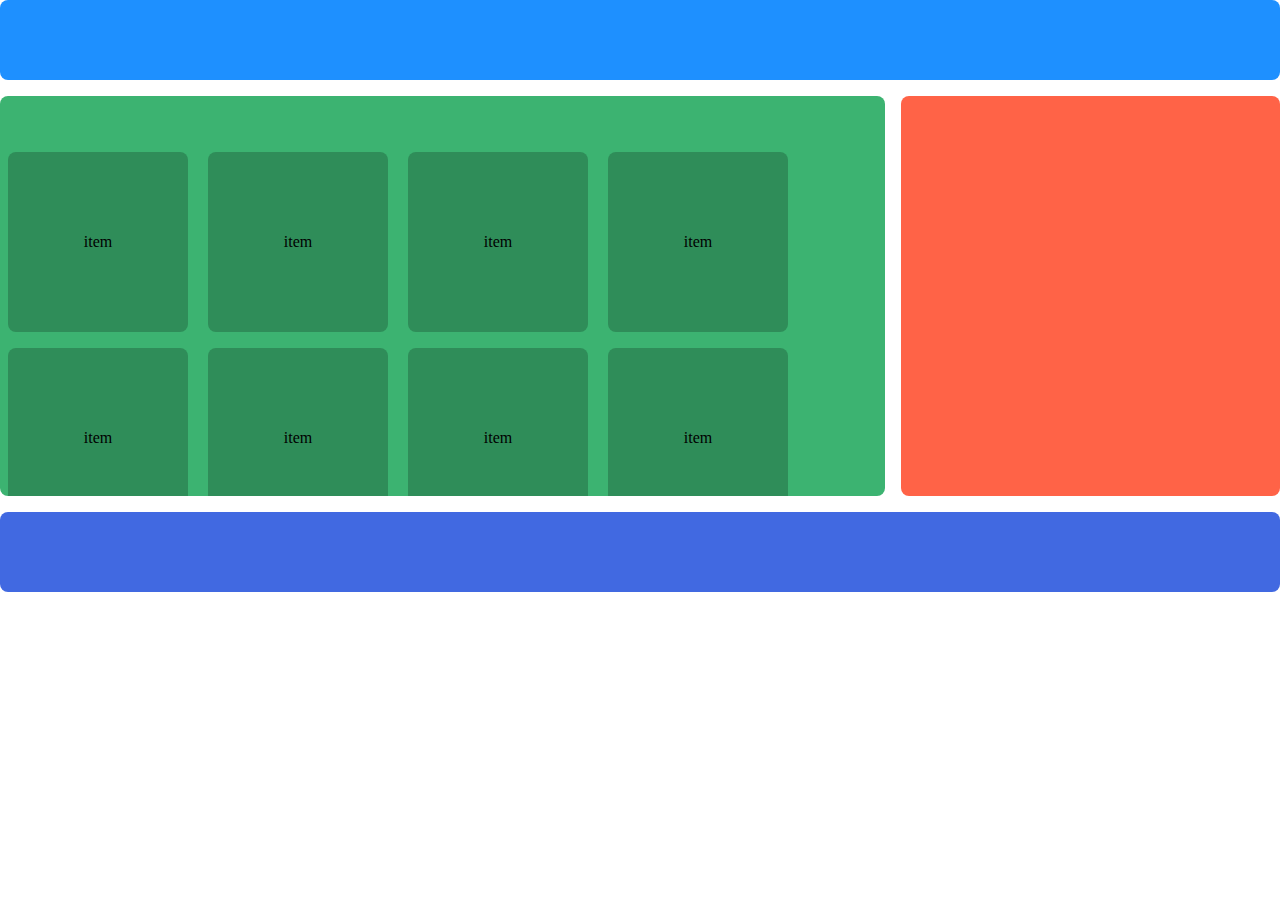
==== W4-S2-Practice-FlexBox/START CODE/exercise-3.html @ bae90b7a "Finish" ====
<!DOCTYPE html>
<html lang="en">
<head>
   <meta charset="UTF-8">
   <meta name="viewport" content="width=], initial-scale=1.0">
   <title>Exercise-3</title>
   <style>
      *{
         border-radius: 0.5rem;
         /* margin: 1rem; */
      }
      body{
         padding: 0;
         margin: 0;
      }
      .container{
         display: flex;
         flex-direction: column;
         row-gap: 1rem;
         width: 100%;
      }
      header{
         background-color: #1e90ff;
         height: 5rem;
         width: 100%;
         align-self: flex-start;
         flex-grow: 0;
      }
      .midle{
         display: flex;
         flex-grow: 1;
         column-gap: 1rem;
         height: 25rem;
      }
      main{
         background-color: #3cb371;
         width: 70vw;
         padding: 3rem 0rem 0rem 0rem;
         overflow: hidden;
         /* display: flex; */
         /* flex-wrap: wrap; */
      }
      .item{
         background-color: #2f8d59;
         margin:0.5rem;
         width: 20vh;
         height: 20vh;
         display: inline-flex;
         justify-content: center;
         align-items: center;
      }
      .sidebar{
         background-color: #ff6347;
         width: 30vw;
      }
      footer{
         background-color: #4169e1;
         height: 5rem;
         width: 100%;
         align-self: flex-end;
         flex-grow: 0;
      }
   </style>
</head>
<body>
   <div class="container">
      <header></header>
      <div class="midle">
         <main>
            <div class="item">item</div>
            <div class="item">item</div>
            <div class="item">item</div>
            <div class="item">item</div>
            <div class="item">item</div>
            <div class="item">item</div>
            <div class="item">item</div>
            <div class="item">item</div>
            <div class="item">item</div>
            <div class="item">item</div>
            <div class="item">item</div>
         </main>
         <div class="sidebar"></div>
      </div>
      <footer></footer>
   </div>
</body>
</html>
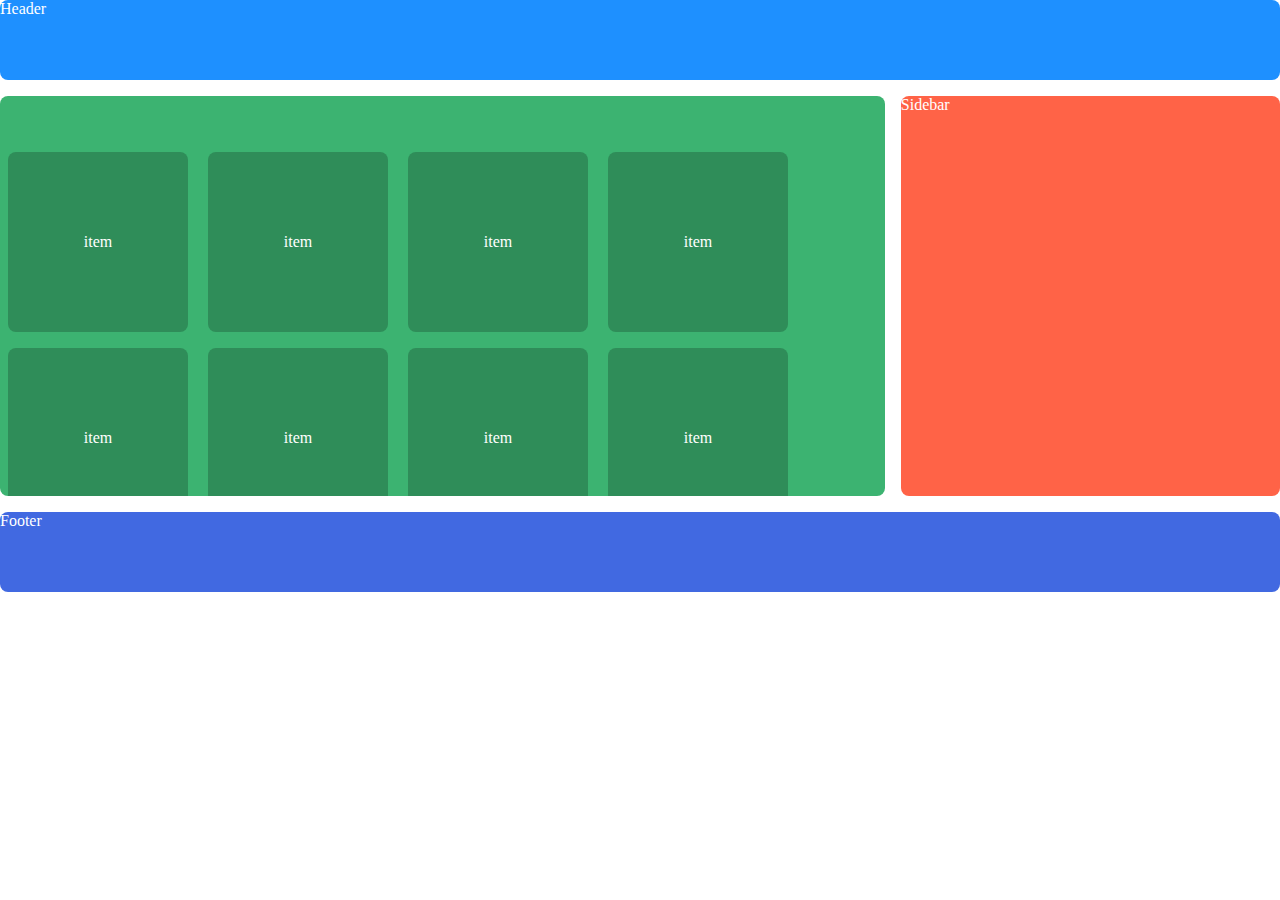
==== commit d5cb132b: "Change font color" ====
--- a/W4-S2-Practice-FlexBox/START CODE/exercise-3.html
+++ b/W4-S2-Practice-FlexBox/START CODE/exercise-3.html
@@ -12,6 +12,7 @@
       body{
          padding: 0;
          margin: 0;
+         color: white;
       }
       .container{
          display: flex;
@@ -64,7 +65,7 @@
 </head>
 <body>
    <div class="container">
-      <header></header>
+      <header>Header</header>
       <div class="midle">
          <main>
             <div class="item">item</div>
@@ -79,9 +80,9 @@
             <div class="item">item</div>
             <div class="item">item</div>
          </main>
-         <div class="sidebar"></div>
+         <div class="sidebar">Sidebar</div>
       </div>
-      <footer></footer>
+      <footer>Footer</footer>
    </div>
 </body>
 </html>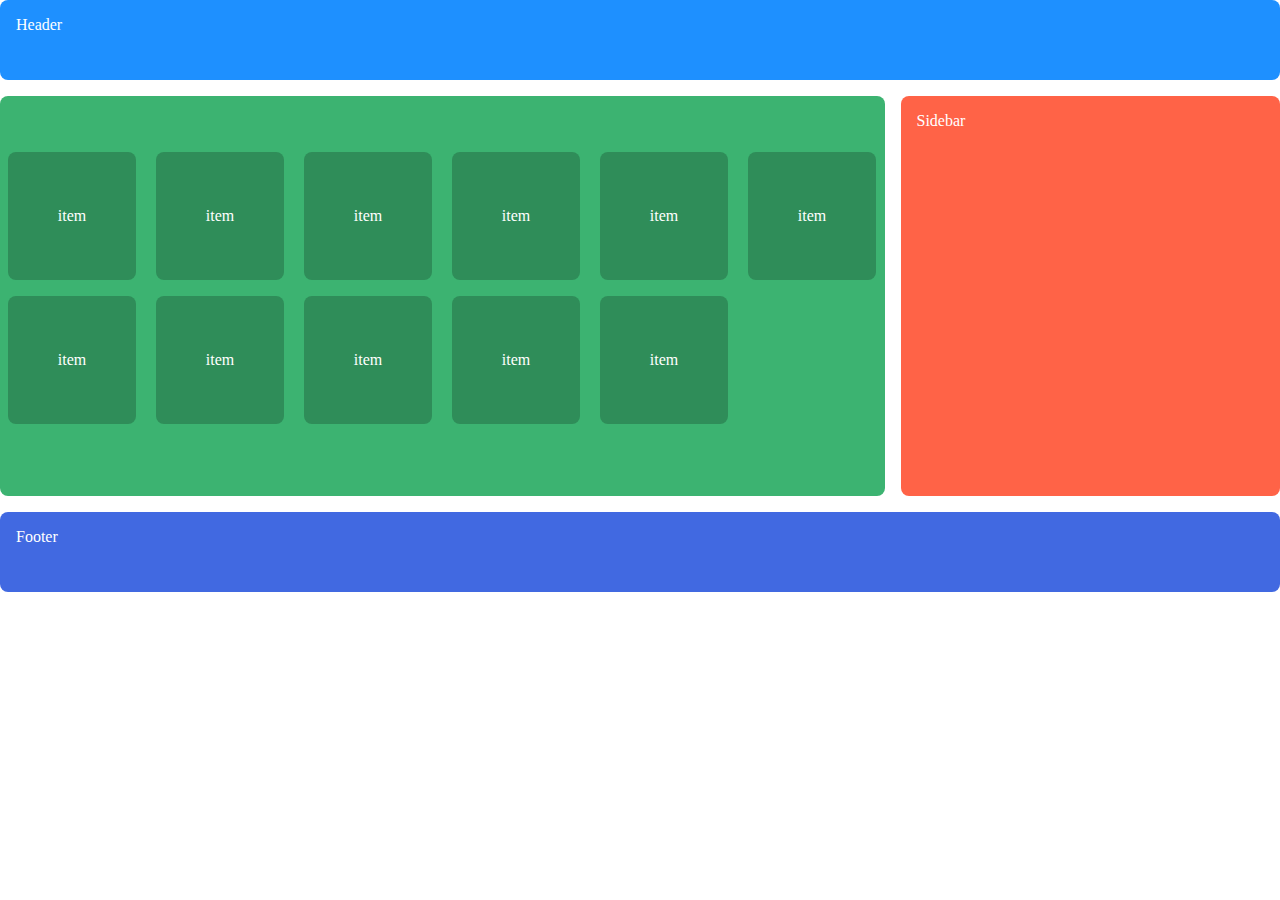
==== commit 02f33b36: "chnage padding" ====
--- a/W4-S2-Practice-FlexBox/START CODE/exercise-3.html
+++ b/W4-S2-Practice-FlexBox/START CODE/exercise-3.html
@@ -7,7 +7,7 @@
    <style>
       *{
          border-radius: 0.5rem;
-         /* margin: 1rem; */
+         box-sizing: border-box;
       }
       body{
          padding: 0;
@@ -26,6 +26,7 @@
          width: 100%;
          align-self: flex-start;
          flex-grow: 0;
+         padding: 1rem;
       }
       .midle{
          display: flex;
@@ -44,17 +45,19 @@
       .item{
          background-color: #2f8d59;
          margin:0.5rem;
-         width: 20vh;
-         height: 20vh;
+         width: 10vw;
+         height: 10vw;
          display: inline-flex;
          justify-content: center;
          align-items: center;
       }
       .sidebar{
+         padding: 1rem;
          background-color: #ff6347;
          width: 30vw;
       }
       footer{
+         padding: 1rem;
          background-color: #4169e1;
          height: 5rem;
          width: 100%;
